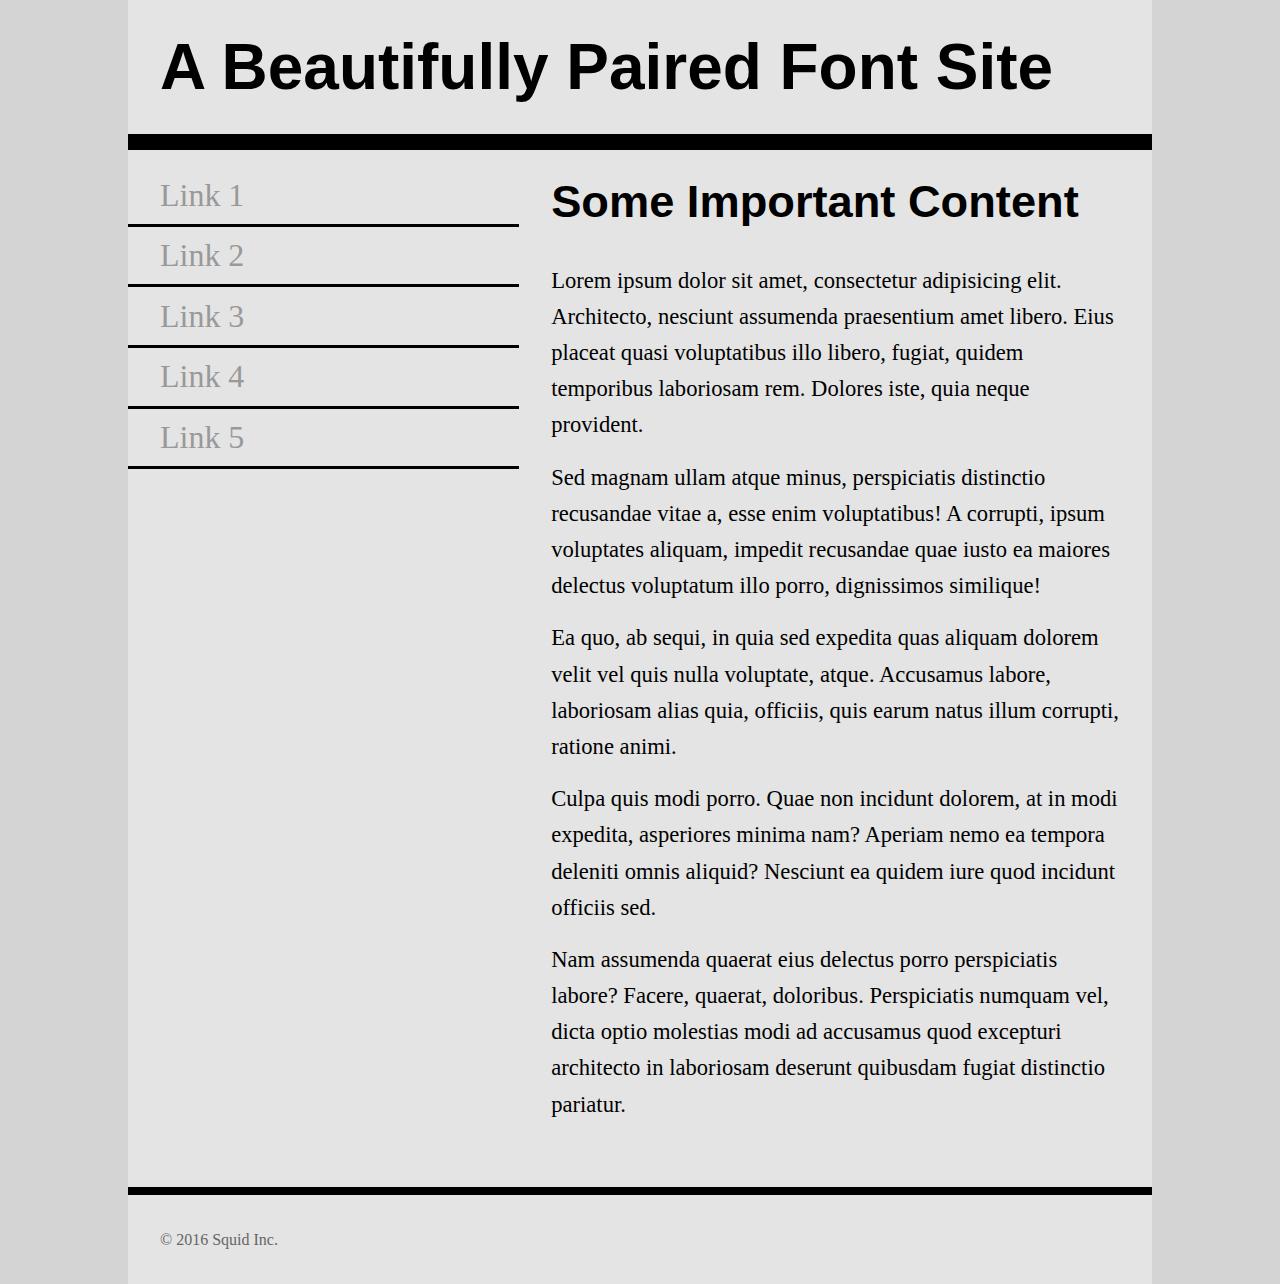
==== index.html @ bdc62212 "added base files" ====
<!DOCTYPE html>
<html lang="en">
<head>
    <meta charset="UTF-8">
    <title>Font Assignment</title>
    <!-- two pages are 
    index.html with sans-serif headings and serif body text
    
    two.html with serif headings and sans-serif body text
    
    don't forget to add your google font <link> in the right place
    -->
    <meta name="viewpoint" content="width=device-width" />
    <link href="one.css" rel="stylesheet" type="text/css"/>
</head>
<body>
    <div class="wrapper">
        <header>
            <h1>A Beautifully Paired Font Site</h1>
        </header>
        <nav>
            <ul>
                <li><a href="#">Link 1</a></li>
                <li><a href="#">Link 2</a></li>
                <li><a href="#">Link 3</a></li>
                <li><a href="#">Link 4</a></li>
                <li><a href="#">Link 5</a></li>
            </ul>
        </nav>
        <main>
            <h2>Some Important Content</h2>
            <p>Lorem ipsum dolor sit amet, consectetur adipisicing elit. Architecto, nesciunt assumenda praesentium amet libero. Eius placeat quasi voluptatibus illo libero, fugiat, quidem temporibus laboriosam rem. Dolores iste, quia neque provident.</p>
            <p>Sed magnam ullam atque minus, perspiciatis distinctio recusandae vitae a, esse enim voluptatibus! A corrupti, ipsum voluptates aliquam, impedit recusandae quae iusto ea maiores delectus voluptatum illo porro, dignissimos similique!</p>
            <p>Ea quo, ab sequi, in quia sed expedita quas aliquam dolorem velit vel quis nulla voluptate, atque. Accusamus labore, laboriosam alias quia, officiis, quis earum natus illum corrupti, ratione animi.</p>
            <p>Culpa quis modi porro. Quae non incidunt dolorem, at in modi expedita, asperiores minima nam? Aperiam nemo ea tempora deleniti omnis aliquid? Nesciunt ea quidem iure quod incidunt officiis sed.</p>
            <p>Nam assumenda quaerat eius delectus porro perspiciatis labore? Facere, quaerat, doloribus. Perspiciatis numquam vel, dicta optio molestias modi ad accusamus quod excepturi architecto in laboriosam deserunt quibusdam fugiat distinctio pariatur.</p>
        </main>
        <footer>
            <p>&copy; 2016 Squid Inc.</p>
        </footer>
    </div>
</body>
</html>
---- one.css ----
*{
    padding: 0;
    margin: 0;
    box-sizing: border-box;
}
html{
    font-size: 16px;
    line-height: 1.6;
    font-family: serif;
}
html,body{
    background-color: #d4d4d4;
}
h1{
    font-family: sans-serif;
    font-size: 3.998rem;
    padding:1rem 2rem;
}
h2{
    font-family: sans-serif;
    font-size: 2.827rem;
    padding:1rem 2rem;
}
nav ul{
    padding:1rem 0;
}
nav li{
    font-size: 1.999rem;
    list-style-type: none;
}
nav li>a{
    display: block;
    text-decoration: none;
    border-bottom: 0.2rem solid black;
    padding: 0.2rem 2rem;
    color: #999;
}
nav li>a:hover,
nav li>a:active{
    color: #222;
}
p{
    font-size: 1.414rem;
    padding:0.5rem 2rem;
}
main p:last-child{
    padding-bottom: 4rem;
}
.wrapper{
    width: 80%;
    max-width: 1200px;
    margin: 0 auto;
    background-color: #e4e4e4;
}
header{
    width:100%;
    border-bottom: 1rem solid black;
}
nav{
    float:left;
    width: 38.2%;
}
main{
    float:right;
    width: 61.8%;
}
footer{
    clear:both;
    width: 100%;
    border-top: 0.5rem solid black;
}
footer p{
    font-size: 1rem;
    padding: 2rem;
    color: #666;
}
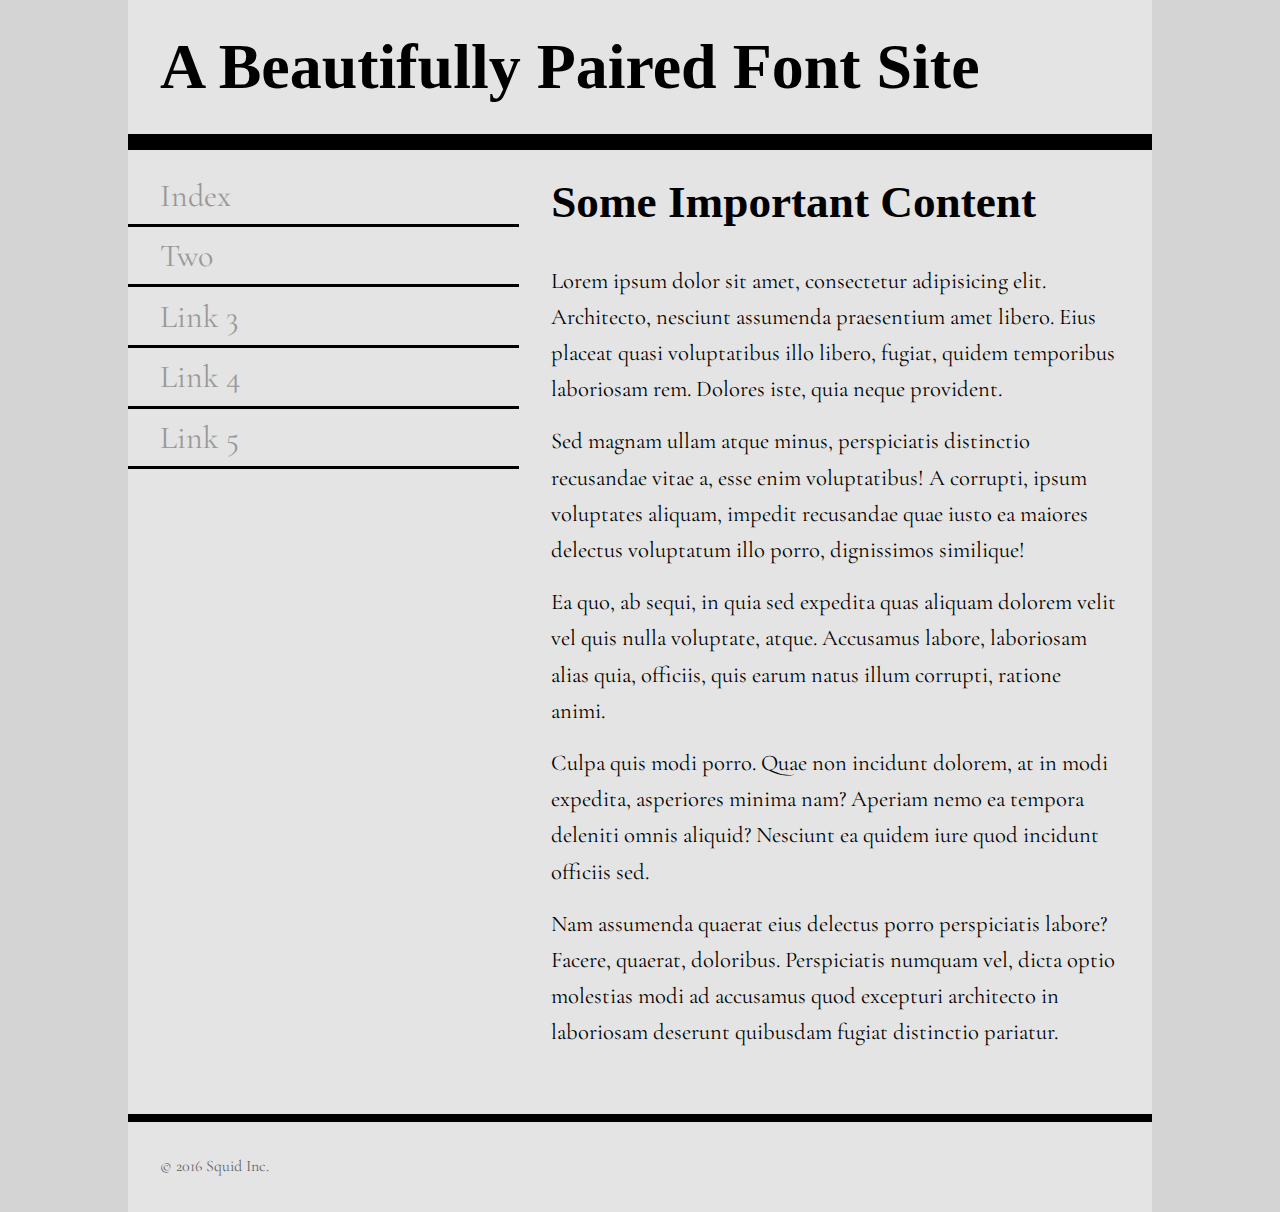
==== commit b4c3427b: "having trouble getting a heading color for two.html testing on web" ====
--- a/index.html
+++ b/index.html
@@ -20,8 +20,8 @@
         </header>
         <nav>
             <ul>
-                <li><a href="#">Link 1</a></li>
-                <li><a href="#">Link 2</a></li>
+                <li><a href="index.html">Index</a></li>
+                <li><a href="two.html">Two</a></li>
                 <li><a href="#">Link 3</a></li>
                 <li><a href="#">Link 4</a></li>
                 <li><a href="#">Link 5</a></li>
--- a/one.css
+++ b/one.css
@@ -1,3 +1,6 @@
+@import url('https://fonts.googleapis.com/css?family=Open+Sans');
+@import url('https://fonts.googleapis.com/css?family=Cormorant+Garamond');
+/*On one page use a Sans-Serif font for the headings and the Serif font for the body text.*/
 *{
     padding: 0;
     margin: 0;
@@ -12,12 +15,12 @@
     background-color: #d4d4d4;
 }
 h1{
-    font-family: sans-serif;
+    font-family: font-family: 'Open Sans', sans-serif;
     font-size: 3.998rem;
     padding:1rem 2rem;
 }
 h2{
-    font-family: sans-serif;
+    font-family: font-family: 'Open Sans', sans-serif;
     font-size: 2.827rem;
     padding:1rem 2rem;
 }
@@ -29,6 +32,7 @@
     list-style-type: none;
 }
 nav li>a{
+    font-family: "Cormorant Garamond", serif;
     display: block;
     text-decoration: none;
     border-bottom: 0.2rem solid black;
@@ -40,6 +44,7 @@
     color: #222;
 }
 p{
+    font-family: "Cormorant Garamond", serif;
     font-size: 1.414rem;
     padding:0.5rem 2rem;
 }
@@ -65,6 +70,7 @@
     width: 61.8%;
 }
 footer{
+    font-family: "Cormorant Garamond", serif;
     clear:both;
     width: 100%;
     border-top: 0.5rem solid black;
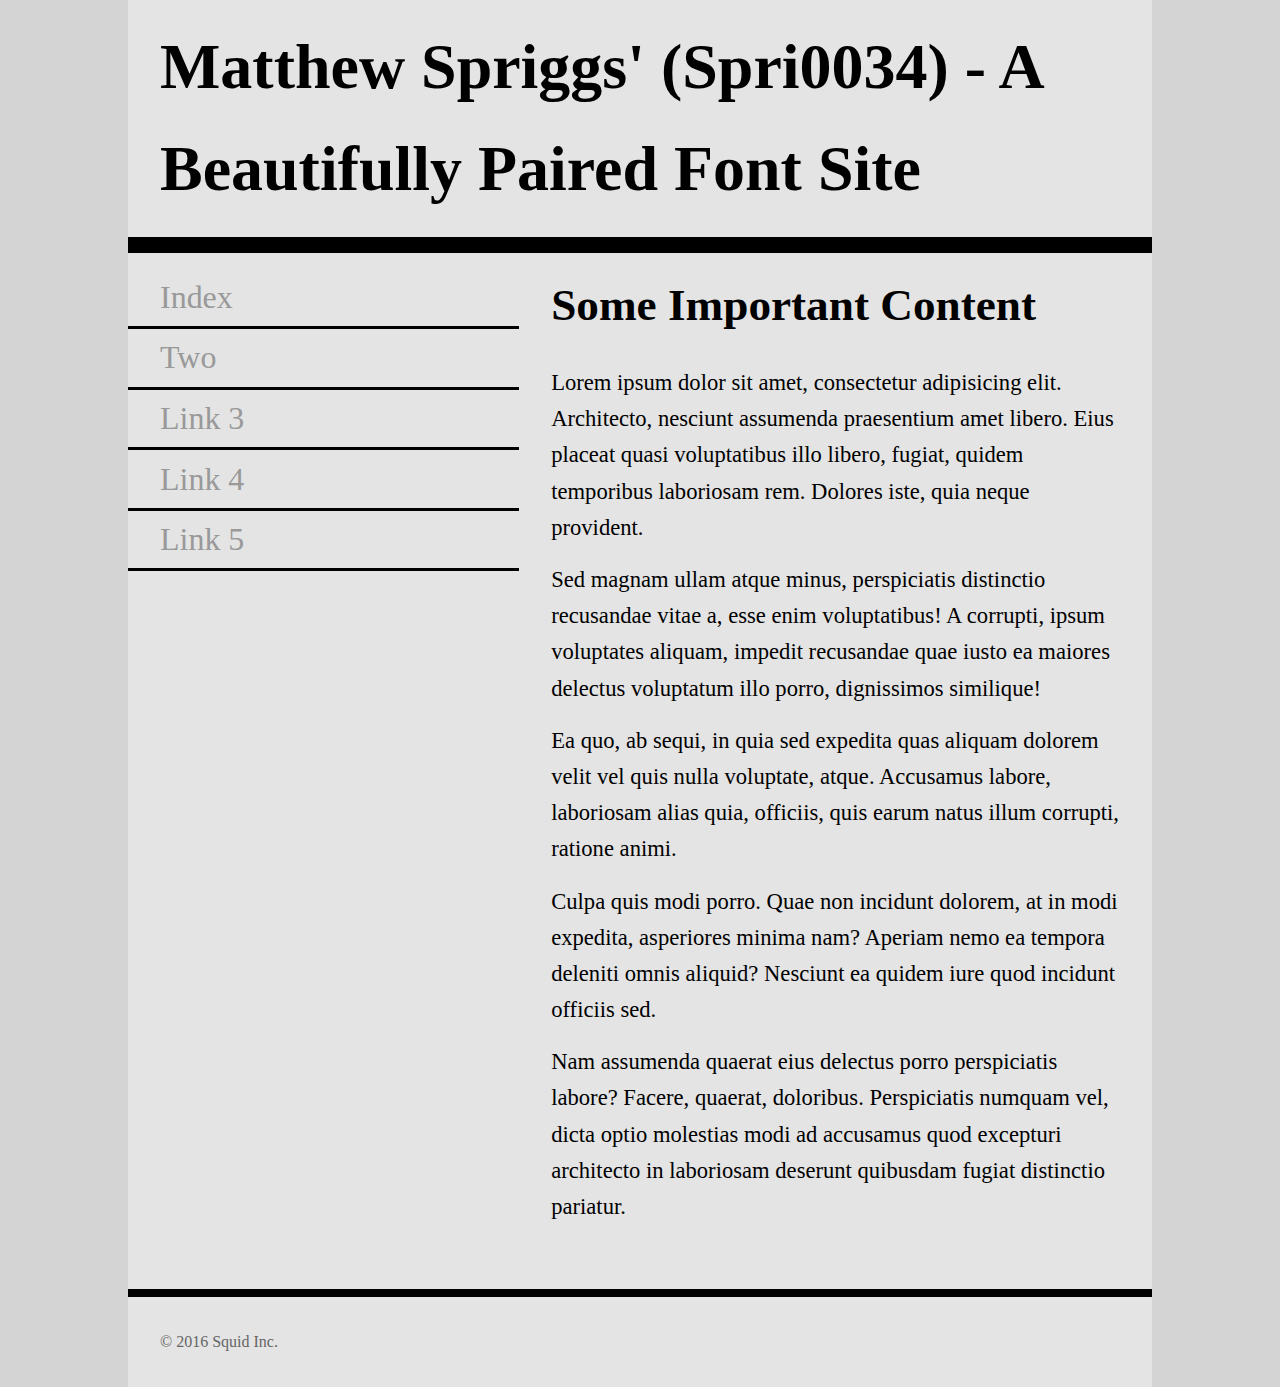
==== commit 3d06a4b7: "fixed h1 heading" ====
--- a/index.html
+++ b/index.html
@@ -16,7 +16,7 @@
 <body>
     <div class="wrapper">
         <header>
-            <h1>A Beautifully Paired Font Site</h1>
+            <h1>Matthew Spriggs' (Spri0034) - A Beautifully Paired Font Site</h1>
         </header>
         <nav>
             <ul>
--- a/one.css
+++ b/one.css
@@ -1,5 +1,5 @@
-@import url('https://fonts.googleapis.com/css?family=Open+Sans');
-@import url('https://fonts.googleapis.com/css?family=Cormorant+Garamond');
+@import url('https://fonts.googleapis.com/css?family=Open+Sans|Cormorant+Garamond');
+
 /*On one page use a Sans-Serif font for the headings and the Serif font for the body text.*/
 *{
     padding: 0;
@@ -15,12 +15,12 @@
     background-color: #d4d4d4;
 }
 h1{
-    font-family: font-family: 'Open Sans', sans-serif;
+    font-family: font-family: 'Open Sans', Helvetica, Arial, sans-serif;
     font-size: 3.998rem;
     padding:1rem 2rem;
 }
 h2{
-    font-family: font-family: 'Open Sans', sans-serif;
+    font-family: font-family: 'Open Sans', Helvetica, Arial, sans-serif;
     font-size: 2.827rem;
     padding:1rem 2rem;
 }
@@ -32,7 +32,7 @@
     list-style-type: none;
 }
 nav li>a{
-    font-family: "Cormorant Garamond", serif;
+    font-family: "Cormorant Garamond", "Times New Roman" serif;
     display: block;
     text-decoration: none;
     border-bottom: 0.2rem solid black;
@@ -44,7 +44,7 @@
     color: #222;
 }
 p{
-    font-family: "Cormorant Garamond", serif;
+    font-family: "Cormorant Garamond", "Times New Roman" serif;
     font-size: 1.414rem;
     padding:0.5rem 2rem;
 }
@@ -70,7 +70,7 @@
     width: 61.8%;
 }
 footer{
-    font-family: "Cormorant Garamond", serif;
+    font-family: "Cormorant Garamond", "Times New Roman" serif;
     clear:both;
     width: 100%;
     border-top: 0.5rem solid black;
